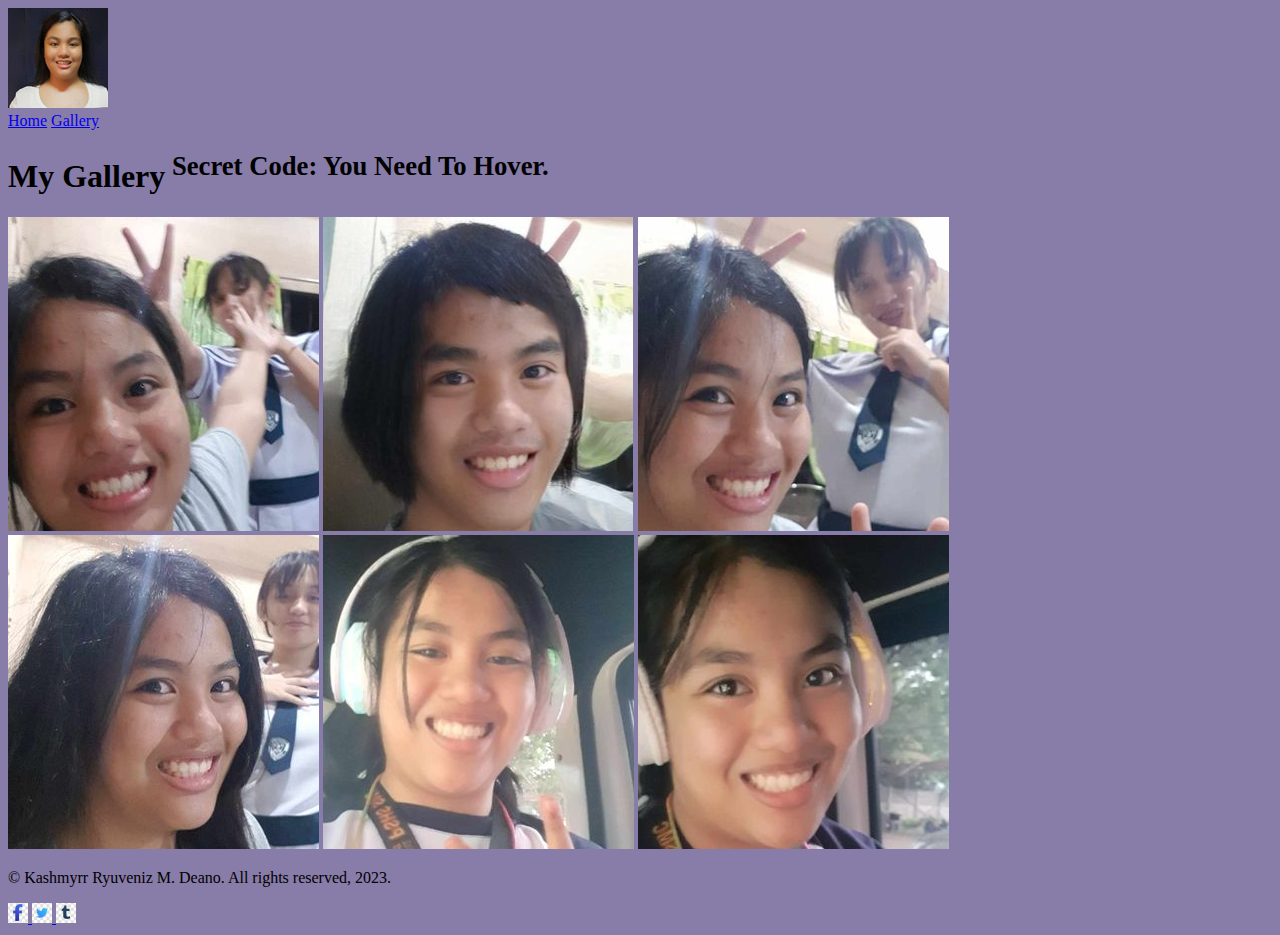
==== page2.html @ 3d8d927c "First Part" ====
<!DOCTYPE html>
<html lang="en">
<head>
    <meta charset="UTF-8">
    <meta name="viewport" content="width=device-width, initial-scale=1.0">
    <title>Gallery</title>
</head>
<body style="background-color: #887ca9;">
    <header>
        <div class="navbar">
            <div class="logo">
                <img src="unnamed.jpg" alt="Logo">
            </div>
            <div class="nav-links">
                <a href="index.html" id="home-link">Home</a>
                <a href="page2.html" id="gallery-link">Gallery</a>
            </div>
        </div>
    </header>
    <div class="gallery">
        <h1> My Gallery<sup> Secret Code: You Need To Hover.</sup></h1>
        <div class="pics">
            <div id="r1">
            <img src="2.png" alt="My Sister" title="she keeps going inside">
                <img src="3.png" alt="Boy Me" title="i wanna be a boy">
                <img src="1.png" alt="Punch" title="she won't leave me alone">
            </div>
            <div id="r2"> 
                <img src="4.png" alt="Sideview sucks" title="my hair looks bad">
                <img src="5.png" alt="Grin" title="i don't care, my teeth look awesome">
                <img src="6.png" alt="Headphones" title="petrigrof stole my headphones">
            </div>
        </div>
    </div>
    <div class="footer">
        <p>© Kashmyrr Ryuveniz M. Deano. All rights reserved, 2023.</p>
        <div class="social-links">
            <a href="https://www.facebook.com/yuri.momongan/">
                <img class="fb" src="fb.png" alt="Facebook">
            </a>
            <a href="https://twitter.com/MeatisN">
                <img src="twt.png" alt="Twitter">
            </a>
            <a href="https://www.tumblr.com/blog/neversleepingagain">
                <img class="tum" src="tum.png" alt="Tumblr">
            </a>
        </div>
    </div>
</body>
</html>
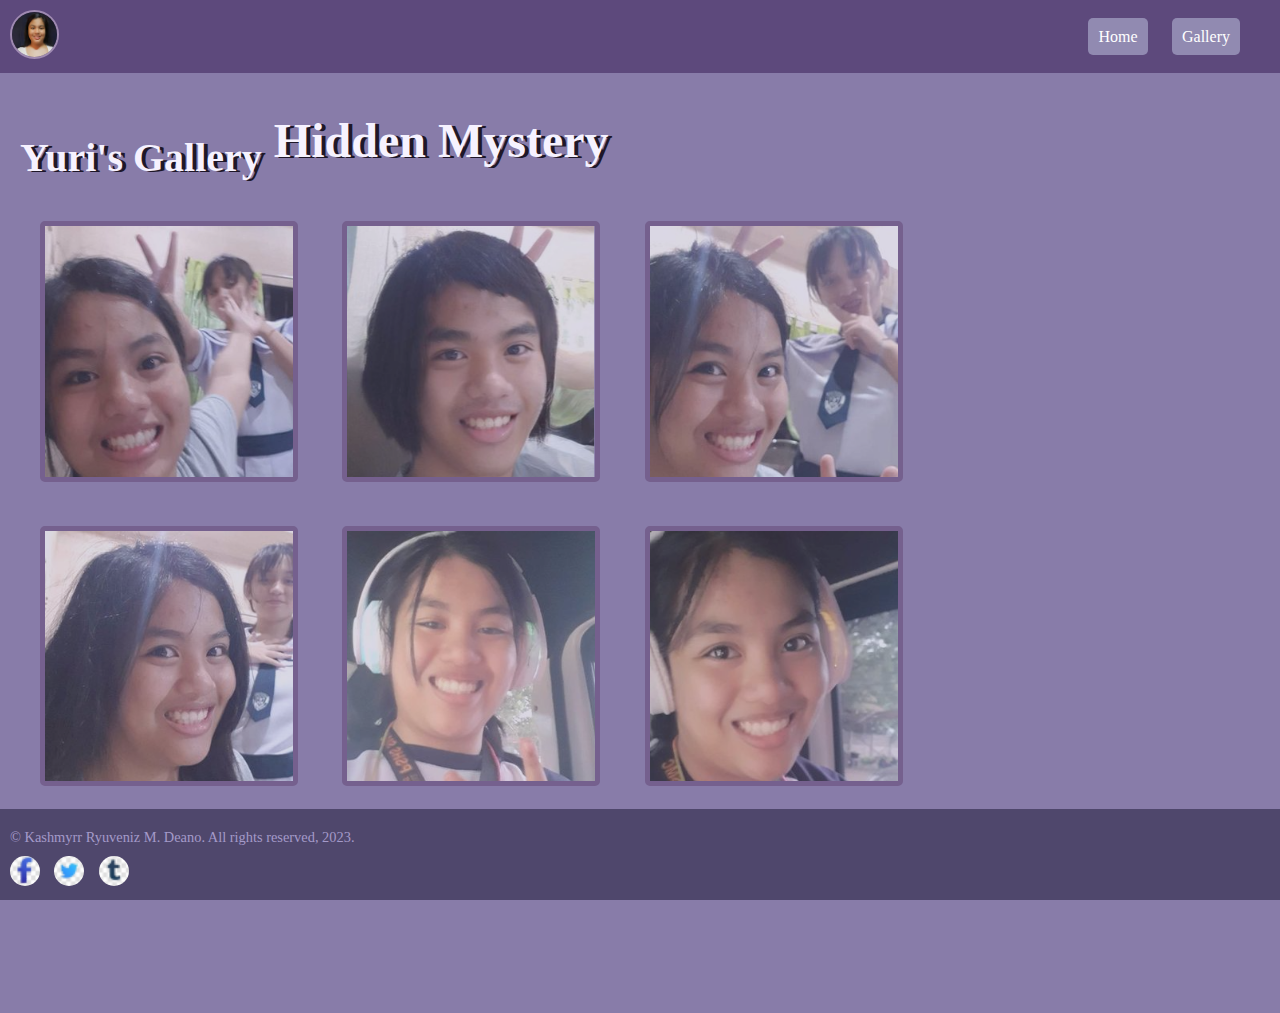
==== commit 308d1ef5: "Final Yay!" ====
--- a/page2.html
+++ b/page2.html
@@ -4,6 +4,7 @@
     <meta charset="UTF-8">
     <meta name="viewport" content="width=device-width, initial-scale=1.0">
     <title>Gallery</title>
+    <link rel="stylesheet" href="style.css">
 </head>
 <body style="background-color: #887ca9;">
     <header>
@@ -18,7 +19,7 @@
         </div>
     </header>
     <div class="gallery">
-        <h1> My Gallery<sup> Secret Code: You Need To Hover.</sup></h1>
+        <h1> Yuri's Gallery<sup> Hidden Mystery</sup></h1>
         <div class="pics">
             <div id="r1">
             <img src="2.png" alt="My Sister" title="she keeps going inside">
--- a/style.css
+++ b/style.css
@@ -0,0 +1,175 @@
+/* Reset default margin and padding */
+* {
+    margin: 0;
+    padding: 0;
+}
+
+/* Global styles */
+body {
+    font-family: 'Arial', sans-serif;
+}
+
+/* Navbar styles */
+.navbar {
+    background-color: #5d497c;
+    display: flex;
+    justify-content: space-between;
+    align-items: center;
+    padding: 10px;
+}
+
+.navbar .logo img {
+    border: 2px solid #9f8ab1;
+    border-radius: 50%;
+    height: 45px;
+}
+
+.nav-links a {
+    font-family: 'Aladin', cursive;
+    background-color: #918ab1;
+    border-radius: 5px;
+    padding: 10px;
+    margin-right: 20px;
+    text-decoration: none;
+    color: white;
+}
+
+.nav-links #gallery-link {
+    margin-right: 30px;
+}
+
+/* Banner styles */
+.banner {
+    background-image: url(background.png);
+    padding: 20px;
+    background-color: rgb(215, 243, 250);
+    background-position: center;
+    background-repeat: no-repeat;
+}
+
+.banner h1 {
+    font-family: 'Aladin', cursive;
+    color: #a49ac9;
+    font-size: 2.5em;
+    margin-top: 1em;
+    margin-bottom: 5px;
+    text-shadow: 2px 2px #372c57;
+    text-align: left;
+}
+
+.banner h1 span {
+    color: #5d5583;
+}
+
+.banner p {
+    font-family: 'Annie Use Your Telescope', cursive;
+    font-size: 1.2em;
+    color: #18132a;
+    text-shadow: 1px 1px #c5b9e1;
+    padding-bottom: 15px;
+}
+
+.banner a {
+    font-family: 'Montserrat', sans-serif;
+    font-weight: 500;
+    text-decoration: none;
+    text-align: left;
+}
+
+#highlight-link {
+    font-family: 'Aladin', cursive;
+    font-size: 1.5em;
+    padding: 8px 20px;
+    border-radius: 5px;
+    background-color: #7f6a98;
+    color: #e6dbf5;
+    text-shadow: 1px 2px #655583;
+}
+
+/* Footer styles */
+.footer {
+    position: fixed;
+    bottom: 0;
+    width: 100%;
+    background-color: #4f476c;
+    color: rgb(255, 255, 255);
+    text-align: left;
+    padding: 10px;
+}
+
+.footer p {
+    font-family: 'Alice', serif;
+    color: #a49ac9;
+    margin-top: 10px;
+    margin-bottom: 10px;
+    font-size: 0.9em;
+}
+
+.social-links a {
+    text-decoration: none;
+    margin-right: 10px;
+}
+
+.social-links img {
+    height: 30px;
+    border-radius: 50%;
+}
+
+/* Gallery page styles */
+.gallery {
+    padding: 20px;
+    background-color: #887ca9;
+    color: #ffffff;
+    min-height: 100vh;
+}
+
+.gallery h1 {
+    font-size: 2.5em;
+    font-family: 'Alice', serif;
+    color: #f6f2ff;
+    text-shadow: 4px 1px #1e1728;
+    margin-top: 20px;
+    margin-bottom: 20px;
+}
+
+.gallery sup {
+    font-size: 1.2em;
+}
+
+.pics img {
+    opacity: 0.7;
+    transition: 0.2s;
+    margin: 20px;
+    width: 20%;
+    border: 5px solid #6d5583;
+    border-radius: 5px;
+    cursor: pointer;
+}
+
+.pics img:hover {
+    opacity: 1;
+    transition: 0.4s;
+    transform: scale(1.1);
+}
+
+/* Individual image descriptions */
+.image {
+    position: relative;
+}
+
+.image::after {
+    content: attr(title);
+    background-color: rgba(0, 0, 0, 0.7);
+    color: white;
+    font-size: 14px;
+    padding: 5px 10px;
+    position: absolute;
+    bottom: 10px;
+    left: 10px;
+    border-radius: 5px;
+    display: none;
+}
+
+.image:hover::after {
+    display: block;
+}